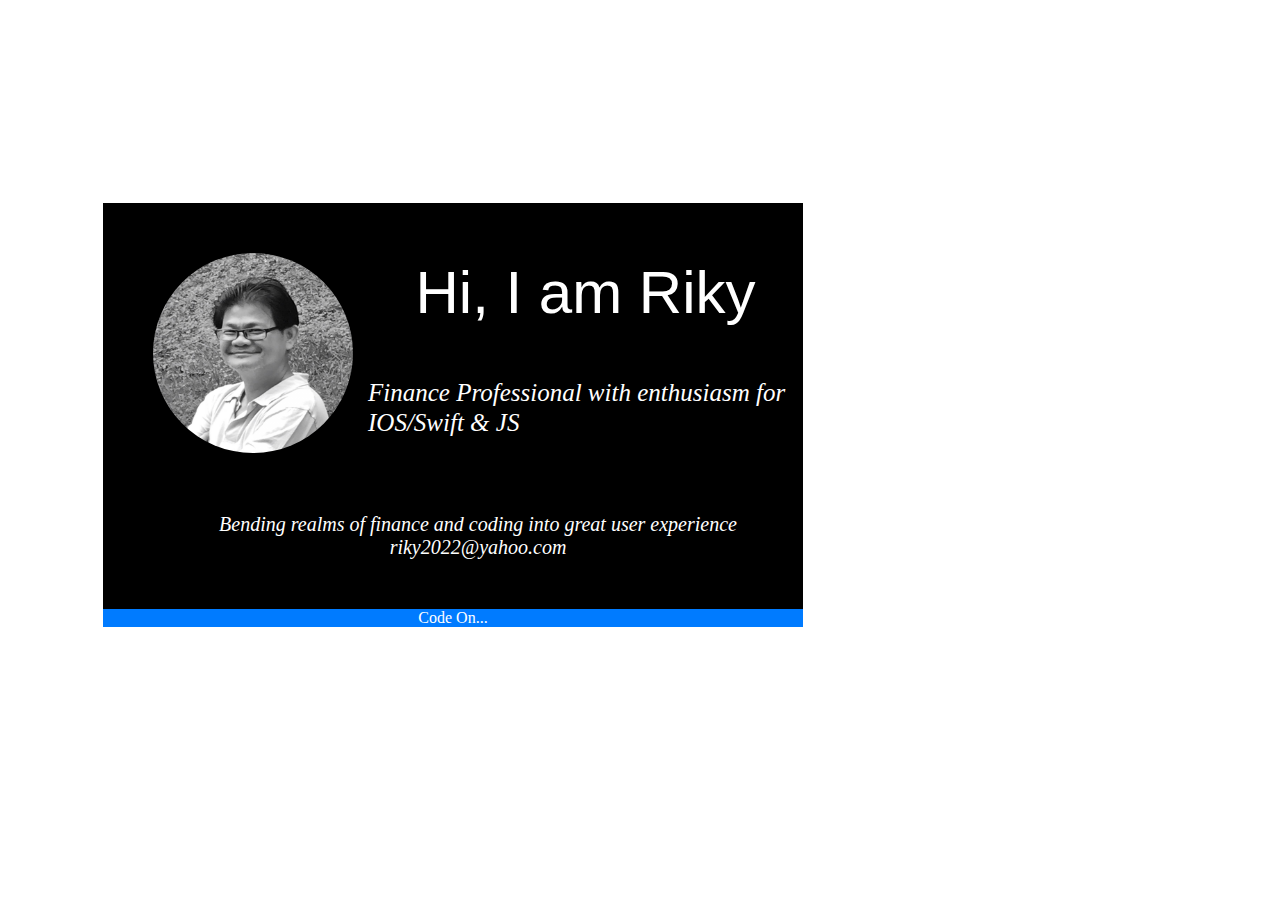
==== index.html @ 1fbcf690 "add foto" ====
<!DOCTYPE html>
<html>
    <head>
        <Meta name="Author" content="All by my self">
        <meta name="description" content="my Profile">
        
        <link rel="stylesheet" href="style.css">
    </head>
    
    <body>
    <div class="content">
        <div class="myPic">      
            <span><img class="clip-animation clip-circle" src="Foto Riky.jpeg" alt="" >
        </div>
            
        </span>
        <div id="miniBio">
            <p id="myName">Hi, I am Riky </p> 
            <i id="who">Finance Professional with enthusiasm for IOS/Swift & JS</i>
        </div>
        <p id="work">
            Bending realms of finance and coding into great user experience  <br>
            riky2022@yahoo.com
        </p>
        
        <!.. the following text should be there / jus a remark..>
        <p class="CodeOn">Code On... </p>
    </div>
    </body>
</html>
---- style.css ----
body {
    background: white;
    color: white;
    border: 3px solid white;
    padding-top: 25px;
    max-width: 700px;
    margin: 100px;
    font-family:  'Calibri', 'Trebuchet MS', 'sans-serif';
    
    
}
.content{
  max-width: 700px;
  margin: auto;
  background-color: black;
  
}

#myName{
  font-size: 60px;
  font-family: Calibri, 'Trebuchet MS', sans-serif;
  line-height: 50px;
  padding-top: 65px;
  text-align: center;

}

.myPic{
    float: left;
    margin: auto;
}

#status{
    font-size: 20px;
}

#miniBio{
    
    margin-left: 265px;
    margin-top: 75px;
}



#who{
  font-size: 25px;
  line-height: 30px;
}

#work{
    margin-left: 50px;
    margin-top: 75px;
    font-family: 'Calibri', 'Trebuchet MS', 'sans-serif';
    font-size: 20px;
    text-align: center;
    font-style: italic;
  
}

.CodeOn{
  background-color:  #007bff;
  color: white;
  text-align: center;
  margin-top: 50px;
  
}

.clip-circle {
    margin-left: 50px;
    margin-top: 50px;
    width: 200px;
    height: 200px;
    border-radius: 50% 50%;
    /* clip-path: polygon(100% 50%,84.70057014808336% 54.5684167277018%,91.0518476172854% 60.99980941685713%,82.33578363789503% 63.39392013277814%,93.30127018922194% 75%,77.76736691019323% 71.30665001530522%,80.05203820042827% 80.05203820042827%,71.30665001530522% 77.76736691019323%,75% 93.30127018922192%,63.39392013277814% 82.33578363789503%,60.99980941685714% 91.0518476172854%,54.56841672770181% 84.70057014808336%,50% 100%,45.4315832722982% 84.70057014808336%,39.000190583142874% 91.0518476172854%,36.606079867221865% 82.33578363789505%,25.00000000000001% 93.30127018922194%,28.693349984694787% 77.76736691019323%,19.947961799571733% 80.05203820042827%,22.23263308980677% 71.30665001530522%,6.698729810778076% 75.00000000000001%,17.664216362104966% 63.39392013277815%,8.948152382714603% 60.99980941685715%,15.299429851916635% 54.568416727701816%,0% 50.00000000000001%,15.299429851916635% 45.431583272298205%,8.94815238271459% 39.00019058314288%,17.66421636210496% 36.60607986722188%,6.698729810778062% 25.000000000000014%,22.23263308980676% 28.693349984694787%,19.947961799571715% 19.947961799571747%,28.69334998469477% 22.232633089806775%,24.99999999999998% 6.698729810778083%,36.60607986722184% 17.664216362104973%,39.00019058314284% 8.948152382714603%,45.43158327229816% 15.299429851916642%,49.99999999999999% 0%,54.568416727701795% 15.299429851916635%,60.99980941685711% 8.94815238271459%,63.39392013277812% 17.66421636210496%,74.99999999999997% 6.6987298107780475%,71.3066500153052% 22.23263308980675%,80.05203820042826% 19.947961799571722%,77.76736691019323% 28.69334998469477%,93.30127018922192% 24.99999999999998%,82.33578363789502% 36.60607986722184%,91.0518476172854% 39.00019058314283%,84.70057014808336% 45.43158327229816%); */
}

.clip-animation { 
  animation: clip 1s infinite
}

@keyframes clip {
  0% {
    clip-path: polygon(100% 50%,84.70057014808336% 54.5684167277018%,91.0518476172854% 60.99980941685713%,82.33578363789503% 63.39392013277814%,93.30127018922194% 75%,77.76736691019323% 71.30665001530522%,80.05203820042827% 80.05203820042827%,71.30665001530522% 77.76736691019323%,75% 93.30127018922192%,63.39392013277814% 82.33578363789503%,60.99980941685714% 91.0518476172854%,54.56841672770181% 84.70057014808336%,50% 100%,45.4315832722982% 84.70057014808336%,39.000190583142874% 91.0518476172854%,36.606079867221865% 82.33578363789505%,25.00000000000001% 93.30127018922194%,28.693349984694787% 77.76736691019323%,19.947961799571733% 80.05203820042827%,22.23263308980677% 71.30665001530522%,6.698729810778076% 75.00000000000001%,17.664216362104966% 63.39392013277815%,8.948152382714603% 60.99980941685715%,15.299429851916635% 54.568416727701816%,0% 50.00000000000001%,15.299429851916635% 45.431583272298205%,8.94815238271459% 39.00019058314288%,17.66421636210496% 36.60607986722188%,6.698729810778062% 25.000000000000014%,22.23263308980676% 28.693349984694787%,19.947961799571715% 19.947961799571747%,28.69334998469477% 22.232633089806775%,24.99999999999998% 6.698729810778083%,36.60607986722184% 17.664216362104973%,39.00019058314284% 8.948152382714603%,45.43158327229816% 15.299429851916642%,49.99999999999999% 0%,54.568416727701795% 15.299429851916635%,60.99980941685711% 8.94815238271459%,63.39392013277812% 17.66421636210496%,74.99999999999997% 6.6987298107780475%,71.3066500153052% 22.23263308980675%,80.05203820042826% 19.947961799571722%,77.76736691019323% 28.69334998469477%,93.30127018922192% 24.99999999999998%,82.33578363789502% 36.60607986722184%,91.0518476172854% 39.00019058314283%,84.70057014808336% 45.43158327229816%);
  }
  50% {
    clip-path: polygon(84.70057014808336% 54.5684167277018%,91.0518476172854% 60.99980941685713%,82.33578363789503% 63.39392013277814%,93.30127018922194% 75%,77.76736691019323% 71.30665001530522%,80.05203820042827% 80.05203820042827%,71.30665001530522% 77.76736691019323%,75% 93.30127018922192%,63.39392013277814% 82.33578363789503%,60.99980941685714% 91.0518476172854%,54.56841672770181% 84.70057014808336%,50% 100%,45.4315832722982% 84.70057014808336%,39.000190583142874% 91.0518476172854%,36.606079867221865% 82.33578363789505%,25.00000000000001% 93.30127018922194%,28.693349984694787% 77.76736691019323%,19.947961799571733% 80.05203820042827%,22.23263308980677% 71.30665001530522%,6.698729810778076% 75.00000000000001%,17.664216362104966% 63.39392013277815%,8.948152382714603% 60.99980941685715%,15.299429851916635% 54.568416727701816%,0% 50.00000000000001%,15.299429851916635% 45.431583272298205%,8.94815238271459% 39.00019058314288%,17.66421636210496% 36.60607986722188%,6.698729810778062% 25.000000000000014%,22.23263308980676% 28.693349984694787%,19.947961799571715% 19.947961799571747%,28.69334998469477% 22.232633089806775%,24.99999999999998% 6.698729810778083%,36.60607986722184% 17.664216362104973%,39.00019058314284% 8.948152382714603%,45.43158327229816% 15.299429851916642%,49.99999999999999% 0%,54.568416727701795% 15.299429851916635%,60.99980941685711% 8.94815238271459%,63.39392013277812% 17.66421636210496%,74.99999999999997% 6.6987298107780475%,71.3066500153052% 22.23263308980675%,80.05203820042826% 19.947961799571722%,77.76736691019323% 28.69334998469477%,93.30127018922192% 24.99999999999998%,82.33578363789502% 36.60607986722184%,91.0518476172854% 39.00019058314283%,84.70057014808336% 45.43158327229816%,100% 50%);
  }
   100% {
    clip-path: polygon(91.0518476172854% 60.99980941685713%,82.33578363789503% 63.39392013277814%,93.30127018922194% 75%,77.76736691019323% 71.30665001530522%,80.05203820042827% 80.05203820042827%,71.30665001530522% 77.76736691019323%,75% 93.30127018922192%,63.39392013277814% 82.33578363789503%,60.99980941685714% 91.0518476172854%,54.56841672770181% 84.70057014808336%,50% 100%,45.4315832722982% 84.70057014808336%,39.000190583142874% 91.0518476172854%,36.606079867221865% 82.33578363789505%,25.00000000000001% 93.30127018922194%,28.693349984694787% 77.76736691019323%,19.947961799571733% 80.05203820042827%,22.23263308980677% 71.30665001530522%,6.698729810778076% 75.00000000000001%,17.664216362104966% 63.39392013277815%,8.948152382714603% 60.99980941685715%,15.299429851916635% 54.568416727701816%,0% 50.00000000000001%,15.299429851916635% 45.431583272298205%,8.94815238271459% 39.00019058314288%,17.66421636210496% 36.60607986722188%,6.698729810778062% 25.000000000000014%,22.23263308980676% 28.693349984694787%,19.947961799571715% 19.947961799571747%,28.69334998469477% 22.232633089806775%,24.99999999999998% 6.698729810778083%,36.60607986722184% 17.664216362104973%,39.00019058314284% 8.948152382714603%,45.43158327229816% 15.299429851916642%,49.99999999999999% 0%,54.568416727701795% 15.299429851916635%,60.99980941685711% 8.94815238271459%,63.39392013277812% 17.66421636210496%,74.99999999999997% 6.6987298107780475%,71.3066500153052% 22.23263308980675%,80.05203820042826% 19.947961799571722%,77.76736691019323% 28.69334998469477%,93.30127018922192% 24.99999999999998%,82.33578363789502% 36.60607986722184%,91.0518476172854% 39.00019058314283%,84.70057014808336% 45.43158327229816%,100% 50%,84.70057014808336% 54.5684167277018%);
  }
}
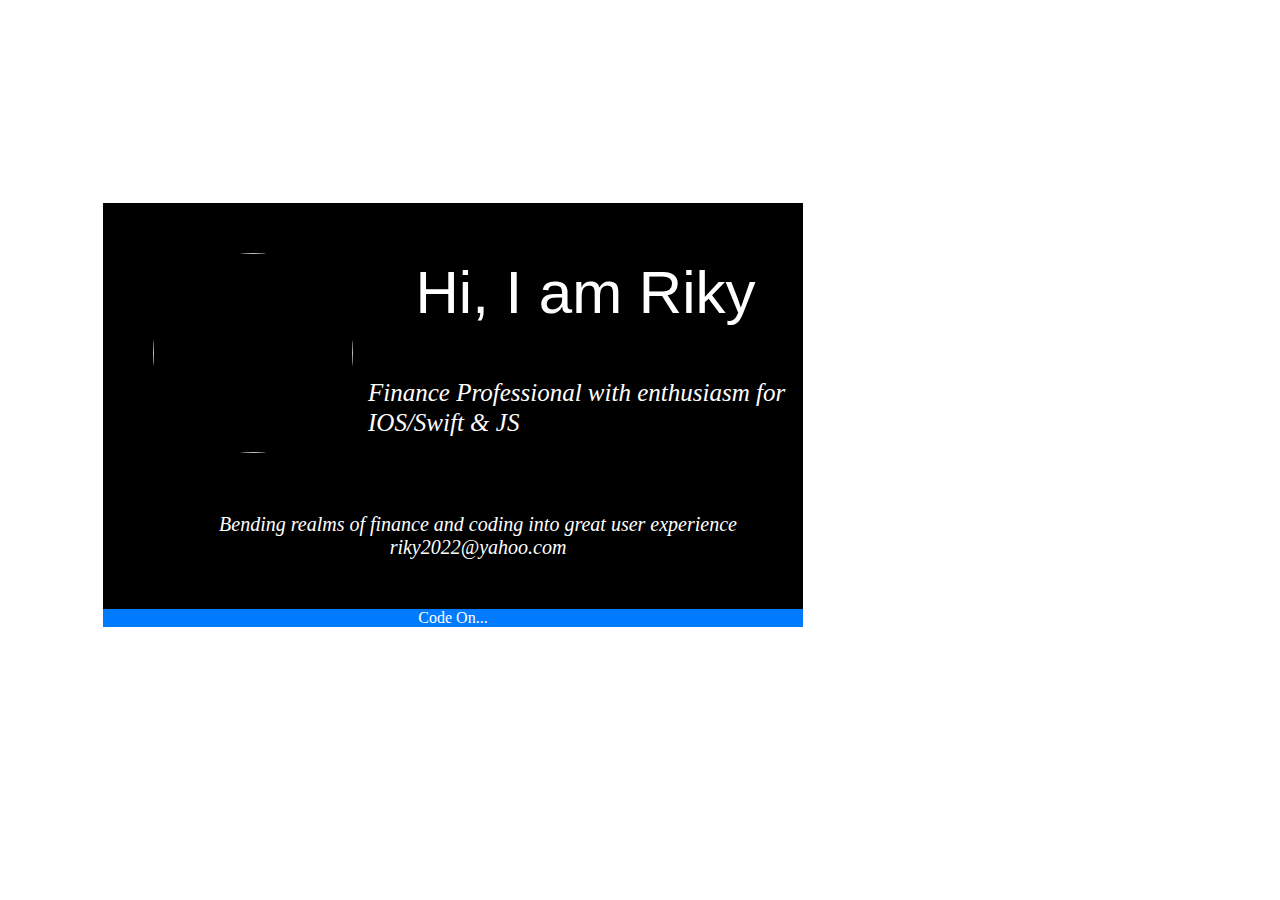
==== commit 7d315c08: "Update index.html" ====
--- a/index.html
+++ b/index.html
@@ -10,7 +10,7 @@
     <body>
     <div class="content">
         <div class="myPic">      
-            <span><img class="clip-animation clip-circle" src="Foto Riky.jpeg" alt="" >
+            <span><img class="clip-animation clip-circle" src="D:\JS\FB 2\Foto Riky.jpeg" alt="" >
         </div>
             
         </span>
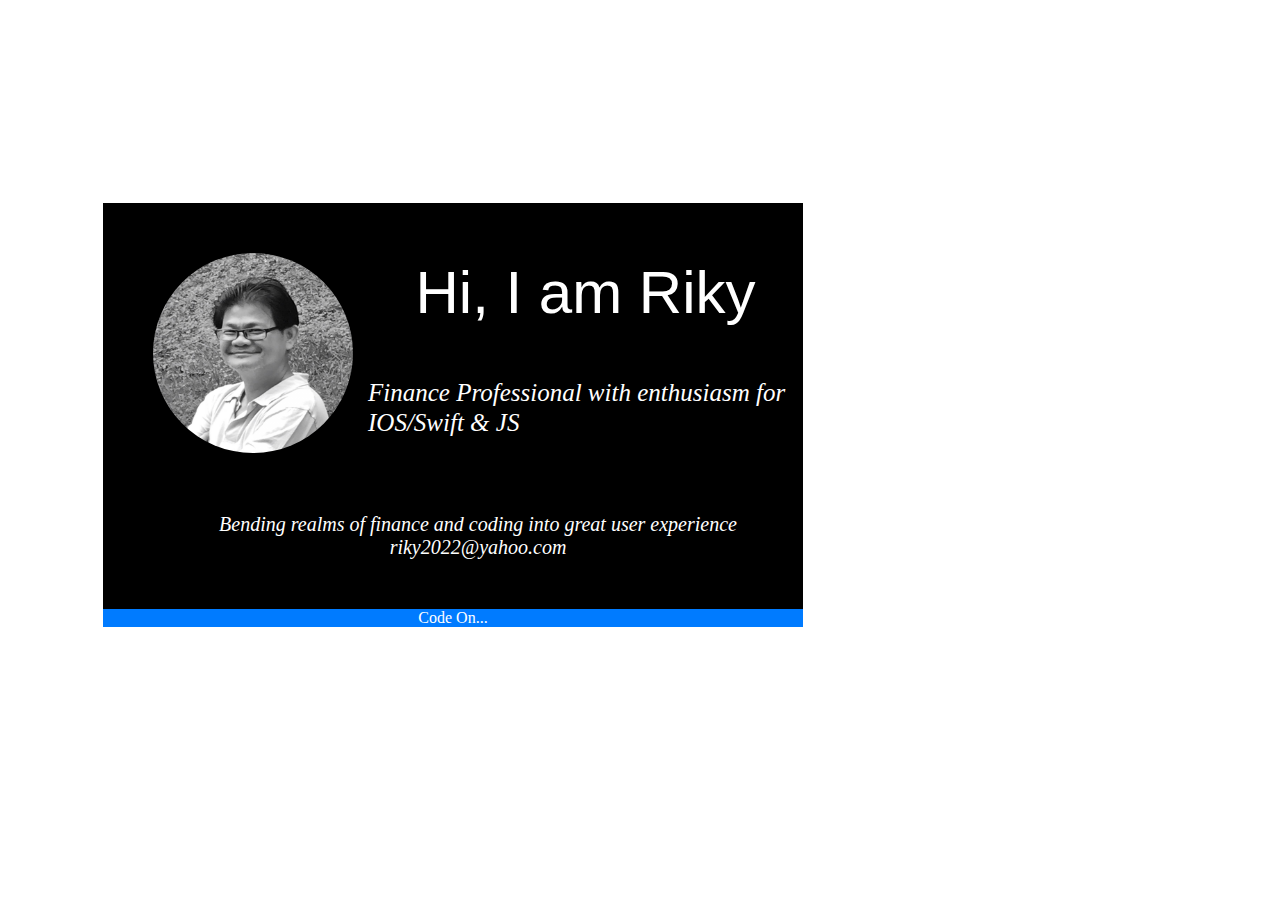
==== commit 0a79de01: "fix image" ====
--- a/index.html
+++ b/index.html
@@ -10,7 +10,7 @@
     <body>
     <div class="content">
         <div class="myPic">      
-            <span><img class="clip-animation clip-circle" src="D:\JS\FB 2\Foto Riky.jpeg" alt="" >
+            <span><img class="clip-animation clip-circle" src="Foto%20Riky.jpeg" alt="" >
         </div>
             
         </span>
@@ -27,4 +27,4 @@
         <p class="CodeOn">Code On... </p>
     </div>
     </body>
-</html>+</html>
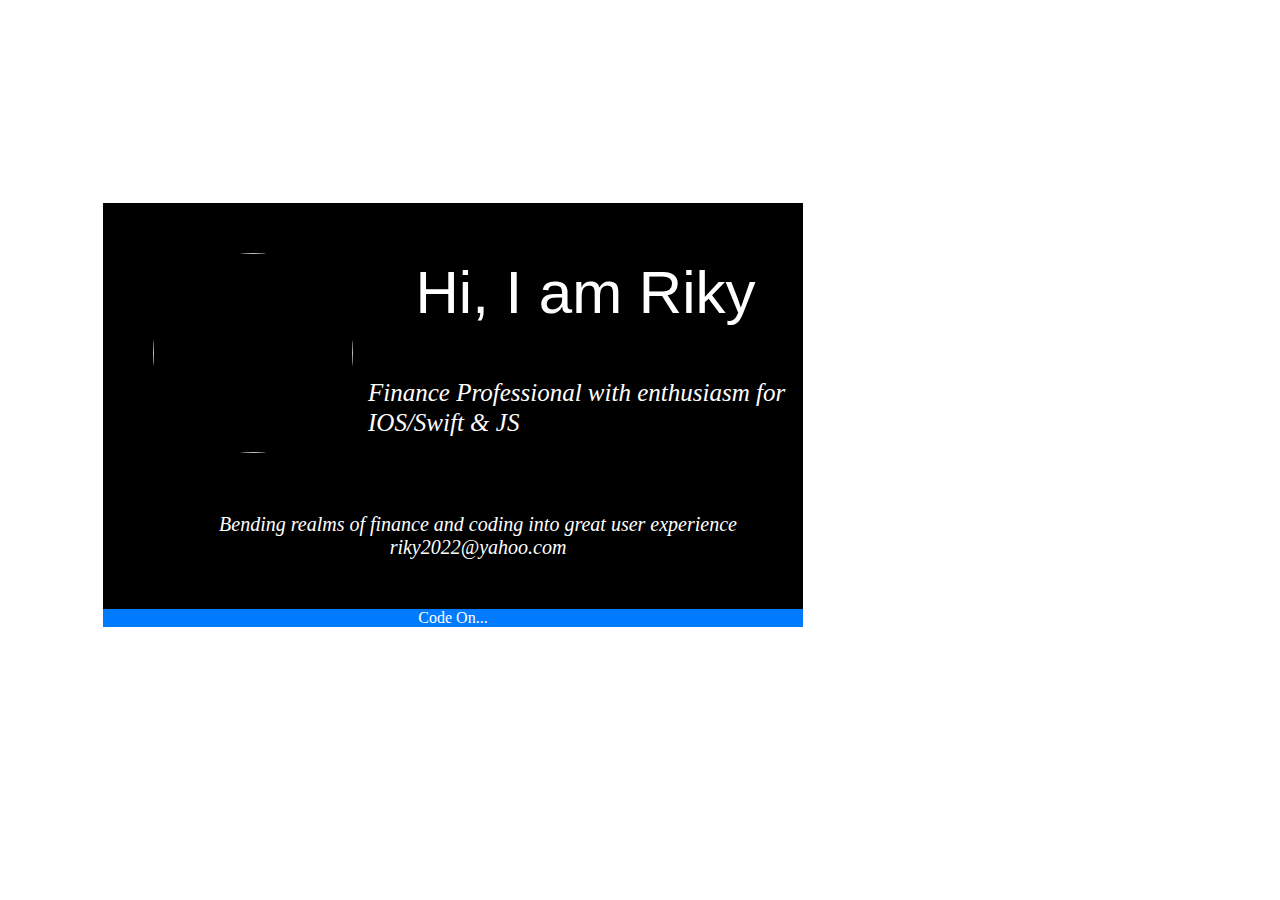
==== commit f33cfaa1: "Update index.html" ====
--- a/index.html
+++ b/index.html
@@ -10,7 +10,7 @@
     <body>
     <div class="content">
         <div class="myPic">      
-            <span><img class="clip-animation clip-circle" src="Foto%20Riky.jpeg" alt="" >
+            <span><img class="clip-animation clip-circle" src="https://github.com/rich202/rich202.github.io/blob/branch1/Foto%20Riky.jpeg" alt="" >
         </div>
             
         </span>
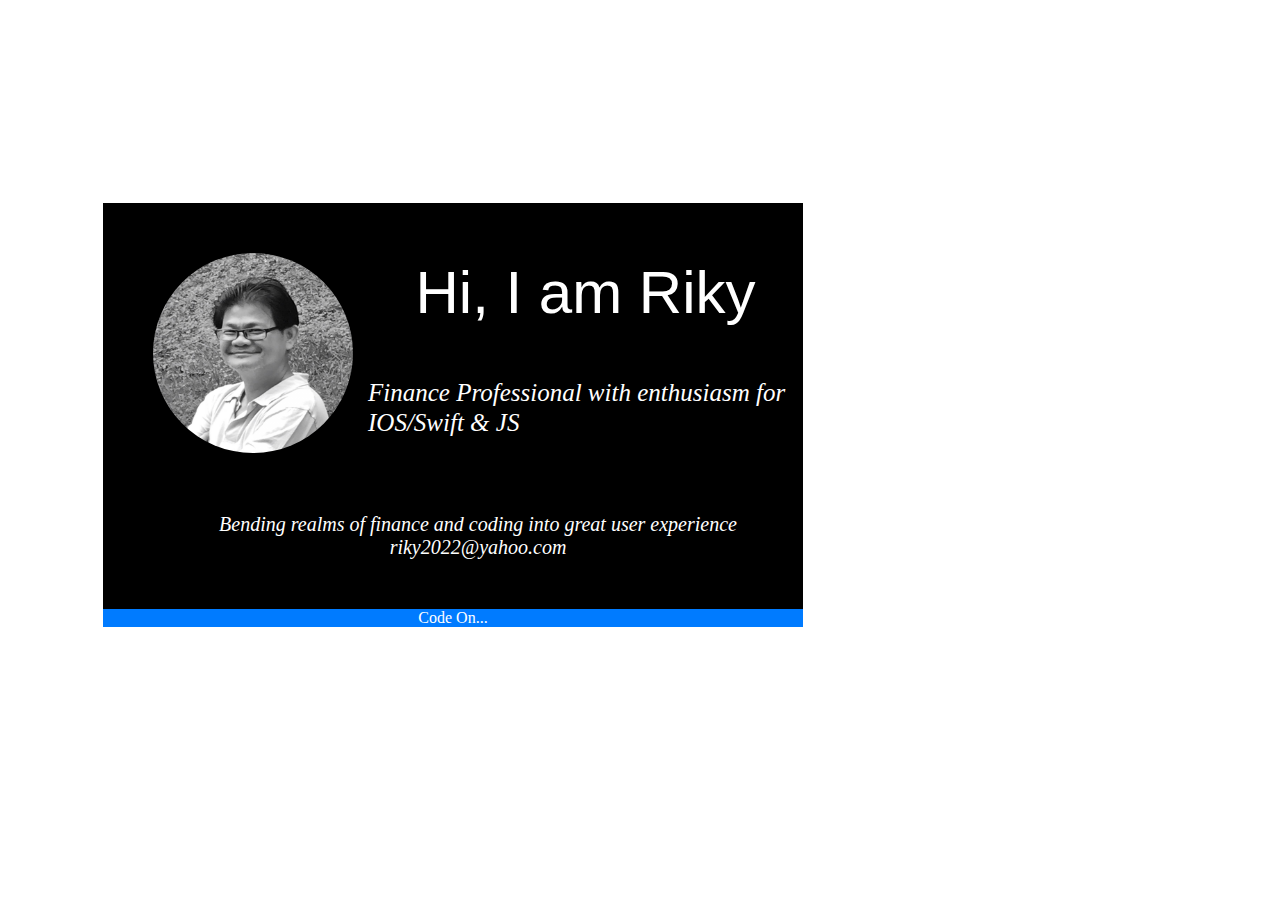
==== commit 1acae7df: "Update index.html" ====
--- a/index.html
+++ b/index.html
@@ -10,7 +10,7 @@
     <body>
     <div class="content">
         <div class="myPic">      
-            <span><img class="clip-animation clip-circle" src="https://github.com/rich202/rich202.github.io/blob/branch1/Foto%20Riky.jpeg" alt="" >
+            <span><img class="clip-animation clip-circle" src="/Foto Riky.jpeg" alt="" >
         </div>
             
         </span>
